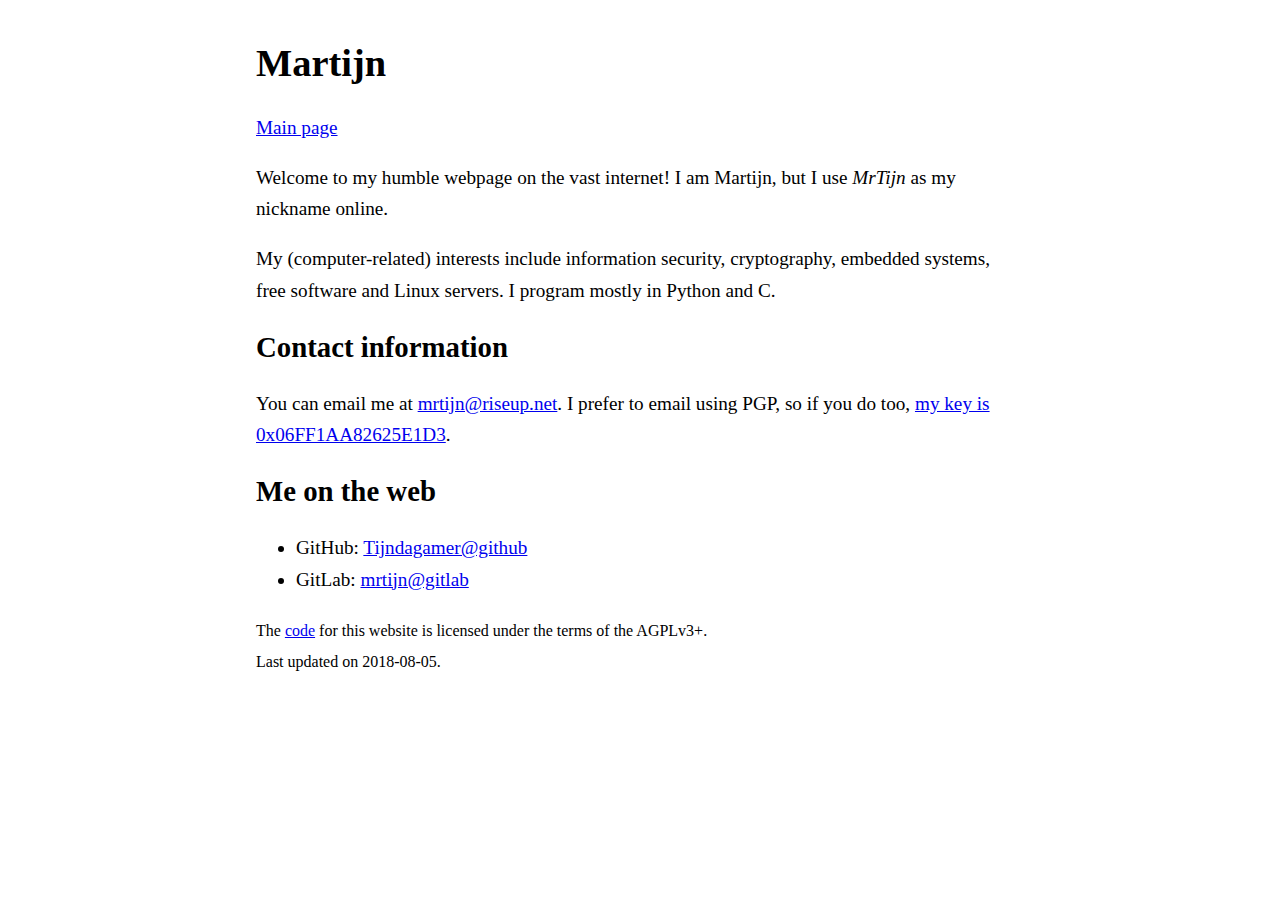
==== site/index.html @ d8f81c20 "Move files to site/" ====
<!DOCTYPE html>
<html lang="en">
<head>
    <meta charset="UTF-8">
    <title>Martijn</title>
    <link rel="stylesheet" href="css/style.css">
</head>
<body>
    <article>
        <header>
            <h1>Martijn</h1>
        </header>
        <nav>
            <a href="https://mrtijn.nl">Main page</a>
            <!-- <a href="https://mrtijn.nl/blog">Blog</a> -->
        </nav>
        <p>
        Welcome to my humble webpage on the vast internet! I am Martijn, but I
        use <i>MrTijn</i> as my nickname online.
        </p>

        <p>
        My (computer-related) interests include information security,
        cryptography, embedded systems, free software and Linux servers. I
        program mostly in Python and C.
        </p>

        <h2>Contact information</h2>
        <p>
        You can email me at <a href="mailto:mrtijn@riseup.net">mrtijn@riseup.net</a>.
        I prefer to email using PGP, so if you do too, <a href="mrtijn@riseup.net.asc">
        my key is 0x06FF1AA82625E1D3</a>.

        <h2>Me on the web</h2>
        <ul>
            <li>
                GitHub: <a href="https://github.com/Tijndagamer">Tijndagamer@github</a>
            </li>
            <li>
                GitLab: <a href="https://gitlab.com/mrtijn">mrtijn@gitlab</a>
            </li>
        </ul>

    </article>
    <footer>
        <small>
            The <a href="https://github.com/Tijndagamer/mrtijn.nl">code</a> for
            this website is licensed under the terms of the AGPLv3+.
        <br>
            Last updated on 2018-08-05.
        </small>
    </footer>
</body>
</html>
---- site/css/style.css ----
body{
    margin:40px auto;
    max-width:40em;
    line-height: 1.6;
    font-size: 17px;
    padding:0.62em;
    font:1.2em/1.62 serif;
    color: #000000;
    background-color: #ffffff;
    padding: 0 10px;
}

h1,h2,h3 {
    line-height:1.2;
}
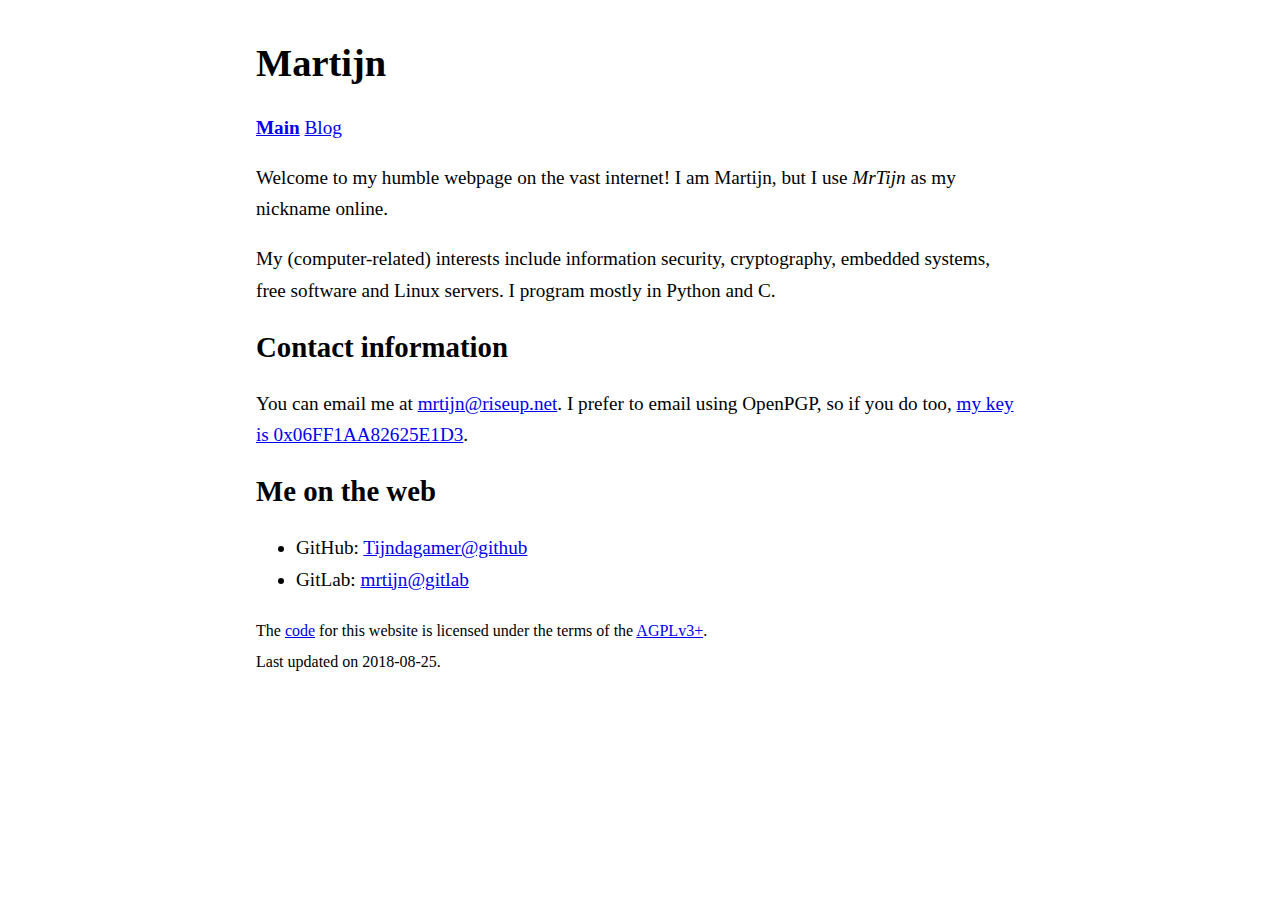
==== commit 0c097f1a: "Add url to AGPL license" ====
--- a/site/index.html
+++ b/site/index.html
@@ -3,7 +3,7 @@
 <head>
     <meta charset="UTF-8">
     <title>Martijn</title>
-    <link rel="stylesheet" href="css/style.css">
+    <link rel="stylesheet" href="/css/style.css">
 </head>
 <body>
     <article>
@@ -11,8 +11,8 @@
             <h1>Martijn</h1>
         </header>
         <nav>
-            <a href="https://mrtijn.nl">Main page</a>
-            <!-- <a href="https://mrtijn.nl/blog">Blog</a> -->
+            <a href="/"><b>Main</b></a>
+            <a href="/blog">Blog</a>
         </nav>
         <p>
         Welcome to my humble webpage on the vast internet! I am Martijn, but I
@@ -28,7 +28,7 @@
         <h2>Contact information</h2>
         <p>
         You can email me at <a href="mailto:mrtijn@riseup.net">mrtijn@riseup.net</a>.
-        I prefer to email using PGP, so if you do too, <a href="mrtijn@riseup.net.asc">
+        I prefer to email using OpenPGP, so if you do too, <a href="/static/mrtijn@riseup.net.asc">
         my key is 0x06FF1AA82625E1D3</a>.
 
         <h2>Me on the web</h2>
@@ -45,9 +45,10 @@
     <footer>
         <small>
             The <a href="https://github.com/Tijndagamer/mrtijn.nl">code</a> for
-            this website is licensed under the terms of the AGPLv3+.
+            this website is licensed under the terms of the
+            <a href="https://www.gnu.org/licenses/agpl-3.0.en.html">AGPLv3+</a>.
         <br>
-            Last updated on 2018-08-05.
+            Last updated on 2018-08-25.
         </small>
     </footer>
 </body>
--- a/css/style.css
+++ b/css/style.css
@@ -0,0 +1,15 @@
+body{
+    margin:40px auto;
+    max-width:40em;
+    line-height: 1.6;
+    font-size: 17px;
+    padding:0.62em;
+    font:1.2em/1.62 serif;
+    color: #000000;
+    background-color: #ffffff;
+    padding: 0 10px;
+}
+
+h1,h2,h3 {
+    line-height:1.2;
+}
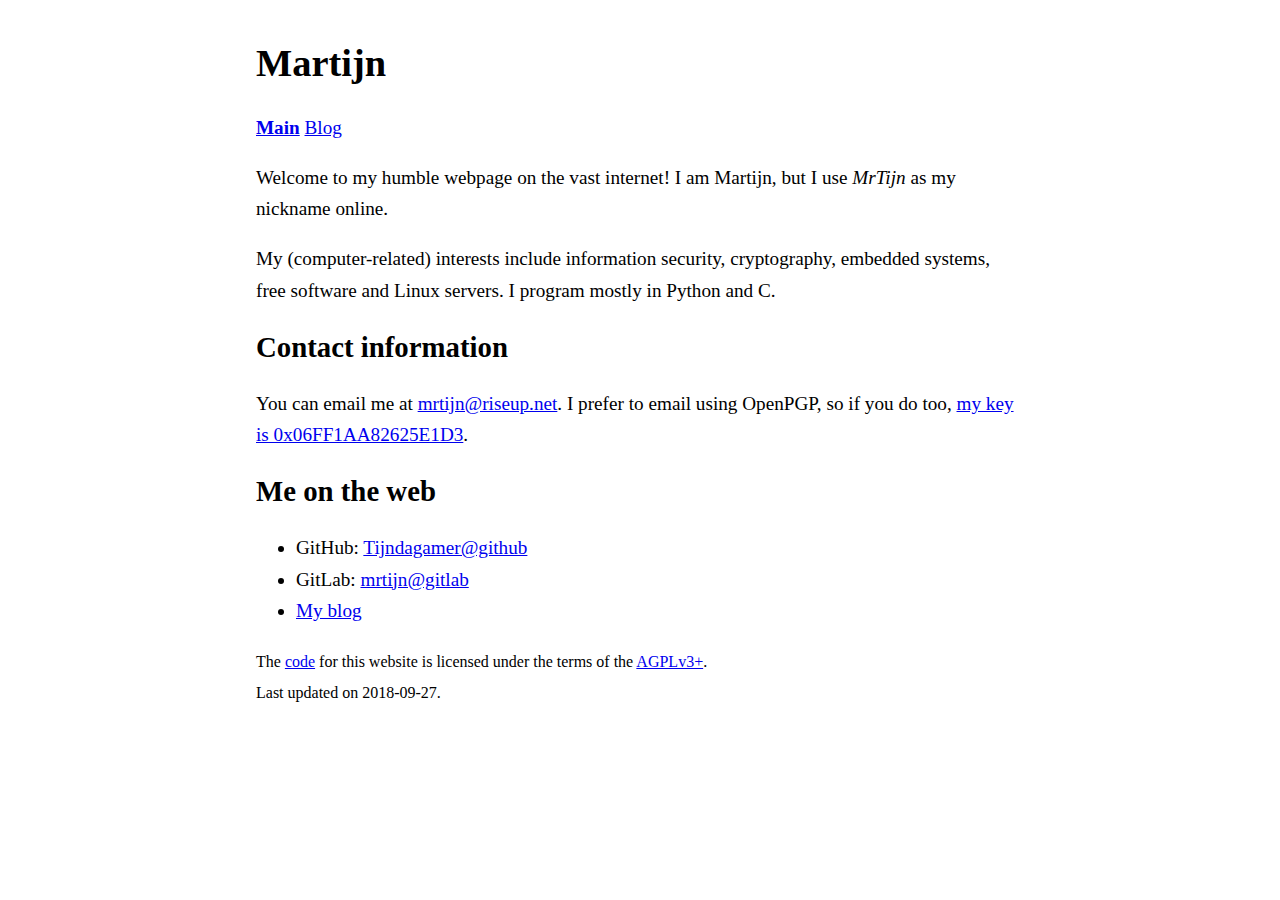
==== commit 1eb90e41: "Add blog to 'Me on the web' list" ====
--- a/site/index.html
+++ b/site/index.html
@@ -39,6 +39,9 @@
             <li>
                 GitLab: <a href="https://gitlab.com/mrtijn">mrtijn@gitlab</a>
             </li>
+            <li>
+                <a href="/blog">My blog</a>
+            </li>
         </ul>
 
     </article>
@@ -48,7 +51,7 @@
             this website is licensed under the terms of the
             <a href="https://www.gnu.org/licenses/agpl-3.0.en.html">AGPLv3+</a>.
         <br>
-            Last updated on 2018-08-25.
+            Last updated on 2018-09-27.
         </small>
     </footer>
 </body>
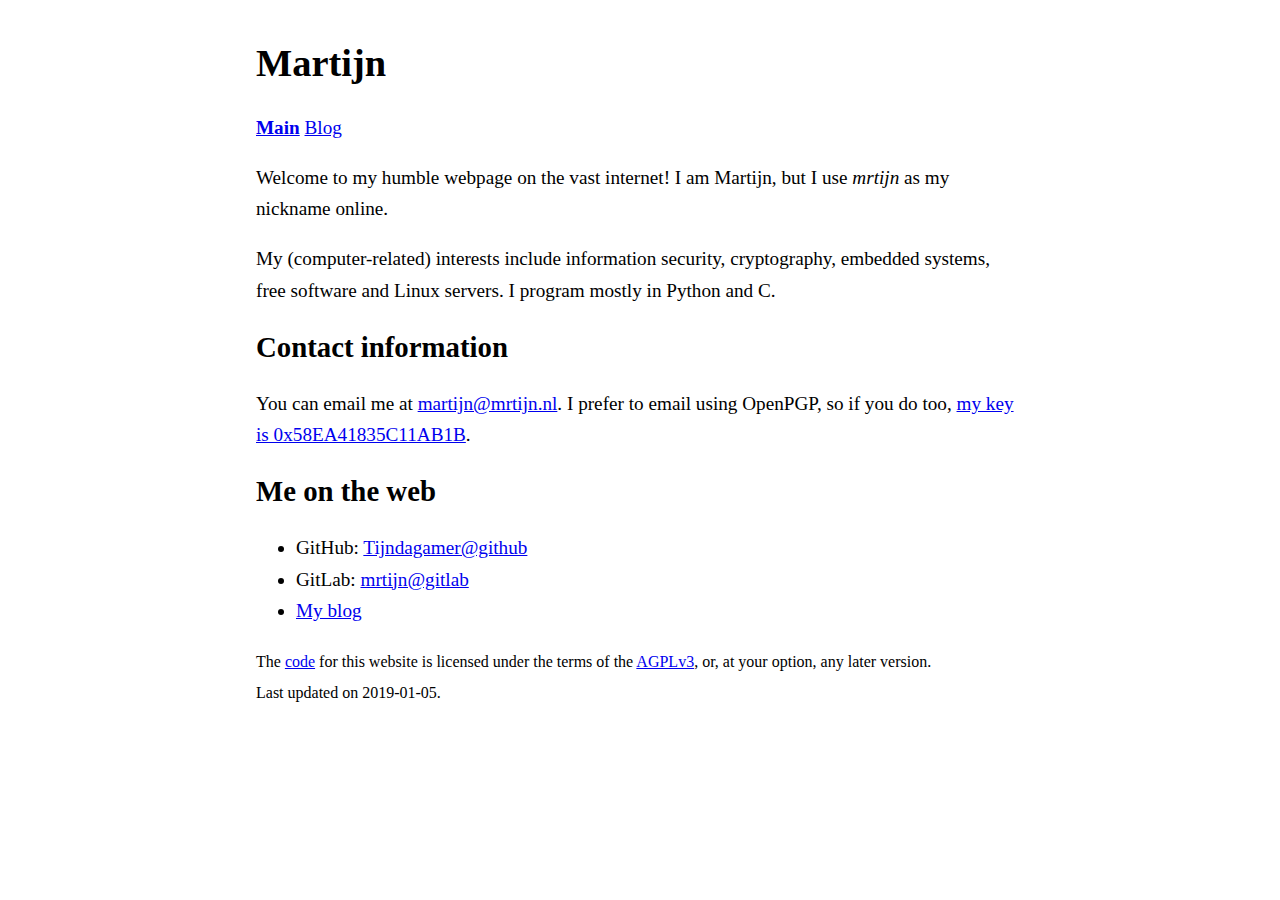
==== commit 7b797866: "Change email address and update gpg key" ====
--- a/site/index.html
+++ b/site/index.html
@@ -2,7 +2,7 @@
 <html lang="en">
 <head>
     <meta charset="UTF-8">
-    <title>Martijn</title>
+    <title>Martijn's website</title>
     <link rel="stylesheet" href="/css/style.css">
 </head>
 <body>
@@ -16,7 +16,7 @@
         </nav>
         <p>
         Welcome to my humble webpage on the vast internet! I am Martijn, but I
-        use <i>MrTijn</i> as my nickname online.
+        use <i>mrtijn</i> as my nickname online.
         </p>
 
         <p>
@@ -27,9 +27,9 @@
 
         <h2>Contact information</h2>
         <p>
-        You can email me at <a href="mailto:mrtijn@riseup.net">mrtijn@riseup.net</a>.
-        I prefer to email using OpenPGP, so if you do too, <a href="/static/mrtijn@riseup.net.asc">
-        my key is 0x06FF1AA82625E1D3</a>.
+        You can email me at <a href="mailto:martijn@mrtijn.nl">martijn@mrtijn.nl</a>.
+        I prefer to email using OpenPGP, so if you do too, <a href="/static/martijn@mrtijn.nl.asc">
+        my key is 0x58EA41835C11AB1B</a>.
 
         <h2>Me on the web</h2>
         <ul>
@@ -49,9 +49,10 @@
         <small>
             The <a href="https://github.com/Tijndagamer/mrtijn.nl">code</a> for
             this website is licensed under the terms of the
-            <a href="https://www.gnu.org/licenses/agpl-3.0.en.html">AGPLv3+</a>.
+            <a href="https://www.gnu.org/licenses/agpl-3.0.en.html">AGPLv3</a>,
+            or, at your option, any later version.
         <br>
-            Last updated on 2018-09-27.
+            Last updated on 2019-01-05.
         </small>
     </footer>
 </body>
